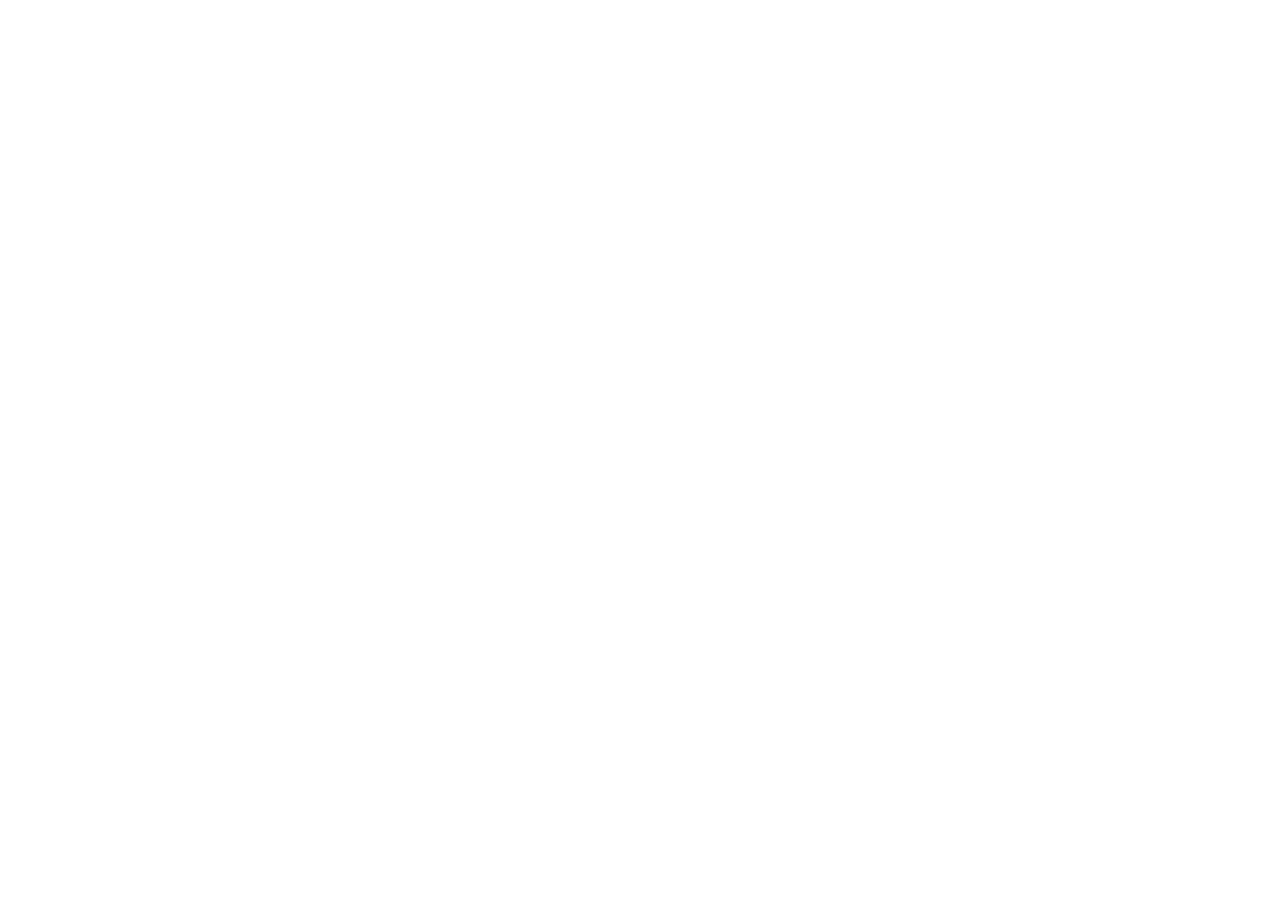
==== index.html @ 38fa9028 "First Steps" ====
<!DOCTYPE html>
<html lang="en">
<head>
    <meta charset="UTF-8">
    <meta http-equiv="X-UA-Compatible" content="IE=edge">
    <meta name="viewport" content="width=device-width, initial-scale=1.0">
    <title>Login Page</title>
   <link rel="stylesheet" href="css/styles.css">
</head>
<body>
    
</body>
</html>
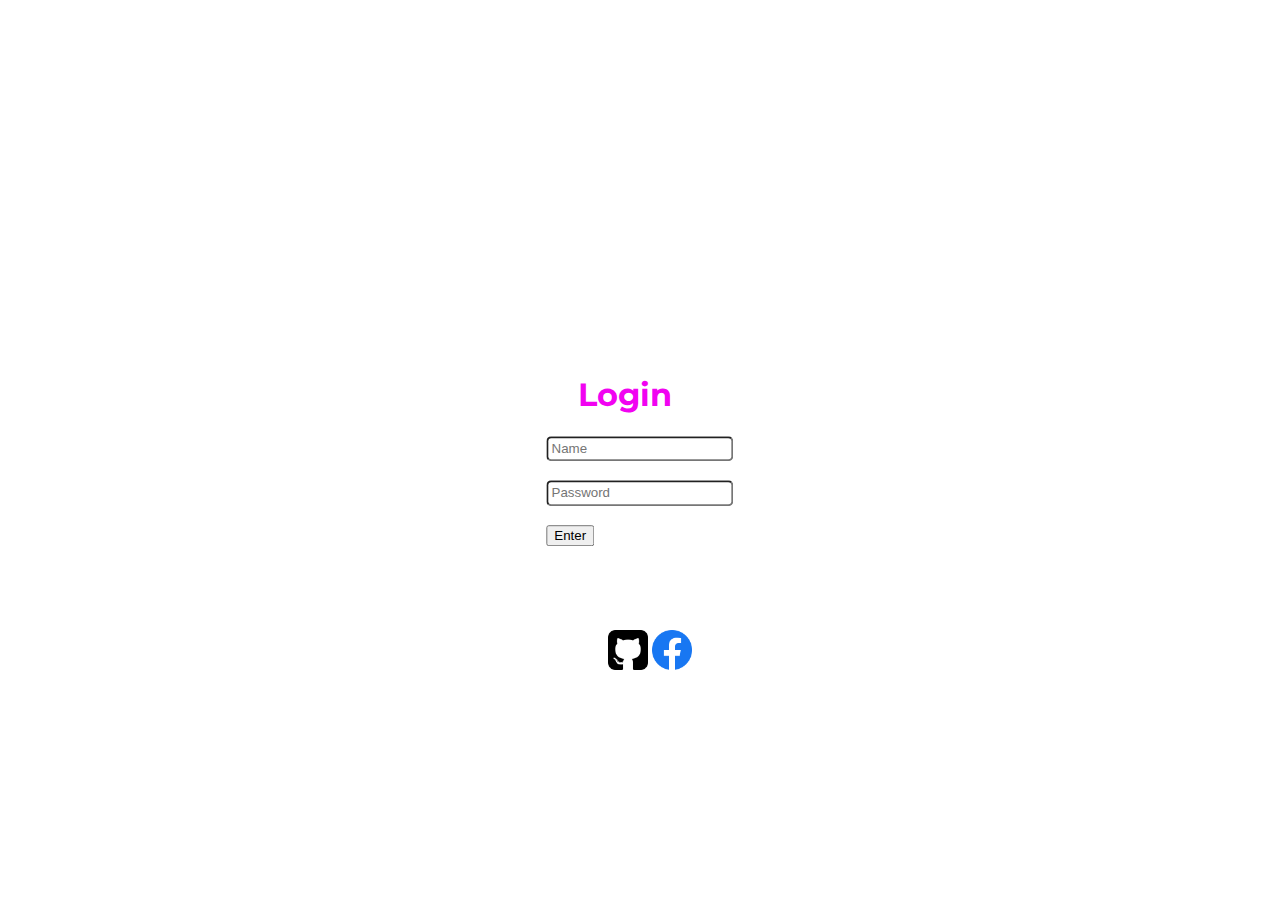
==== commit 58c4ae6a: "inputs and icons" ====
--- a/index.html
+++ b/index.html
@@ -4,10 +4,33 @@
     <meta charset="UTF-8">
     <meta http-equiv="X-UA-Compatible" content="IE=edge">
     <meta name="viewport" content="width=device-width, initial-scale=1.0">
+    <link rel="stylesheet" href="css/styles.css">
+    <link href="https://fonts.googleapis.com/css2?family=Merriweather+Sans&family=Montserrat&family=Sacramento&display=swap" rel="stylesheet">
     <title>Login Page</title>
-   <link rel="stylesheet" href="css/styles.css">
 </head>
 <body>
-    
+    <div class="caixamain">
+            <div class="caixalogin">
+                 <h1 class="login">Login</h1>
+                <input class="input" type="text" placeholder="Name">
+                <br><br>
+                 <input class="input" type="password" placeholder="Password">
+                <br><br>
+                <button class="botao">Enter</button>
+            </div>
+    </div>
+            <div class="redessociais">
+                <a href="https://github.com/MiguelGuedes1"target="_blank" rel="external" > <img style="width: 2.5rem;" class="logogit" src="imagens/githubicon.png" alt="githubicon"></a> 
+                <a href="https://www.facebook.com/miguel.guedes.374"target="_blank" rel="external" > <img style="width: 2.5rem;" class="logoface" src="imagens/facebookicon.png" alt="iconfacebook"></a>
+             </div>
+
+ 
 </body>
-</html>+</html>
+
+
+
+
+
+
+
--- a/css/styles.css
+++ b/css/styles.css
@@ -0,0 +1,41 @@
+body{
+    margin: 0;
+    font-family: "Montserrat",serif;
+    background-image: url('https://www.thewowstyle.com/wp-content/uploads/2015/01/most-beautiful-cities-41.jpg');
+    background-repeat: no-repeat;
+    background-size: cover;
+}
+
+.caixamain{
+    position: absolute;
+    top: 50%;
+    left: 50%;
+    transform: translate(-50%,-50%);
+   }
+
+.login{
+    position: relative;
+    left:2rem ;
+    color: rgb(241, 3, 241);
+
+}
+
+.input{
+    padding: 0.2rem;
+    border-radius: 5px;
+    text-underline-offset: none;
+
+}
+.redessociais{
+    position: absolute;
+    top: 70%;
+    left: 47.5%;
+}
+
+
+
+
+
+
+
+
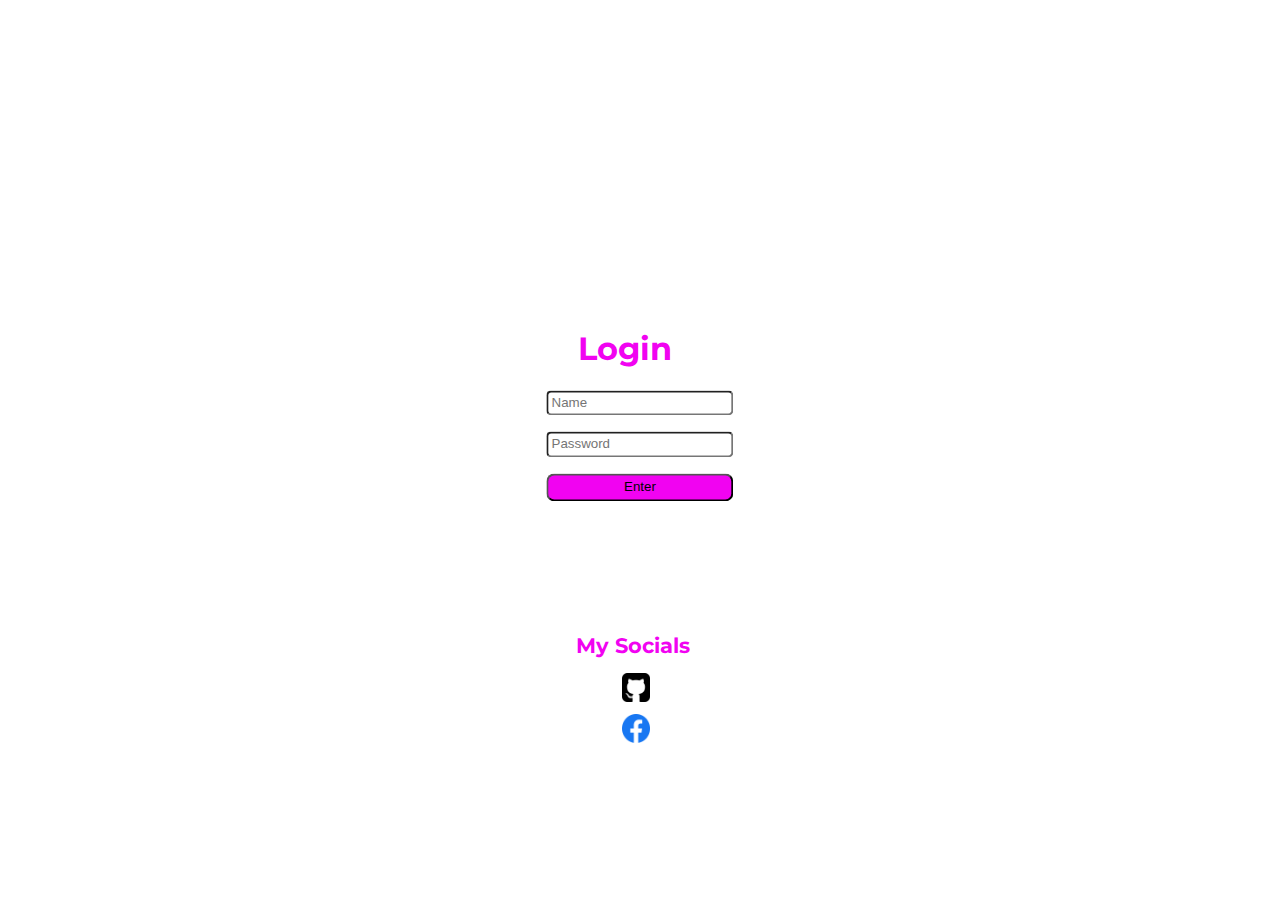
==== commit 32234c97: "Colours and finals adjusts" ====
--- a/index.html
+++ b/index.html
@@ -12,17 +12,20 @@
     <div class="caixamain">
             <div class="caixalogin">
                  <h1 class="login">Login</h1>
-                <input class="input" type="text" placeholder="Name">
-                <br><br>
-                 <input class="input" type="password" placeholder="Password">
-                <br><br>
+                <input class="inputname" type="text" placeholder="Name"><br>
+                 <input class="inputpassword" type="password" placeholder="Password"><br>
                 <button class="botao">Enter</button>
             </div>
     </div>
-            <div class="redessociais">
-                <a href="https://github.com/MiguelGuedes1"target="_blank" rel="external" > <img style="width: 2.5rem;" class="logogit" src="imagens/githubicon.png" alt="githubicon"></a> 
-                <a href="https://www.facebook.com/miguel.guedes.374"target="_blank" rel="external" > <img style="width: 2.5rem;" class="logoface" src="imagens/facebookicon.png" alt="iconfacebook"></a>
-             </div>
+            <div class="caixabottom">
+                 <div class="redessociais">
+                        <h3>My Socials</h3>
+                        <div class="logos">
+                                <a href="https://github.com/MiguelGuedes1"target="_blank" rel="external" > <img class="logogit" src="imagens/githubicon.png" alt="githubicon"></a> 
+                                <a href="https://www.facebook.com/miguel.guedes.374"target="_blank" rel="external" > <img class="logoface" src="imagens/facebookicon.png" alt="iconfacebook"></a>
+                        </div>  
+                </div>
+            </div>
 
  
 </body>
--- a/css/styles.css
+++ b/css/styles.css
@@ -1,14 +1,16 @@
 body{
     margin: 0;
     font-family: "Montserrat",serif;
+    height: 100vh;
     background-image: url('https://www.thewowstyle.com/wp-content/uploads/2015/01/most-beautiful-cities-41.jpg');
     background-repeat: no-repeat;
     background-size: cover;
+ 
 }
 
 .caixamain{
     position: absolute;
-    top: 50%;
+    top: 45%;
     left: 50%;
     transform: translate(-50%,-50%);
    }
@@ -20,17 +22,73 @@
 
 }
 
-.input{
+.inputname{
     padding: 0.2rem;
     border-radius: 5px;
     text-underline-offset: none;
 
 }
-.redessociais{
+
+.inputpassword{
+    padding: 0.2rem;
+    border-radius: 5px;
+    text-underline-offset: none;
+    margin-top: 1rem;
+}
+
+.botao{
+position: relative;
+margin-top: 1rem;
+padding: 0.3rem;
+border-radius: 0.5rem;
+width: 100%;
+background-color: rgb(241, 3, 241);
+}
+
+.botao:hover{
+    background-color:rgb(255, 68, 255) ;
+}
+
+
+.caixabottom{
     position: absolute;
-    top: 70%;
-    left: 47.5%;
+    top: 68%;
+    left: 45%;
 }
+
+.redessociais h3{
+
+    color:rgb(241, 3, 241);
+    font-size: 1.3rem;
+}
+
+.logos{
+    display: flex;
+    flex-direction: column;
+    gap: 0.5rem;
+    position: absolute;
+    top: 68%;
+    left: 40%;
+    margin-top: 1rem;
+}
+
+.logogit{
+  width: 1.8rem;
+  
+}
+
+.logoface{
+    width: 1.8rem;
+}
+
+.logogit:hover{
+    width: 2.6rem;
+    
+  }
+  
+  .logoface:hover{
+      width: 2.6rem;
+  }
 
 
 
@@ -39,3 +97,11 @@
 
 
 
+
+
+
+
+
+
+
+
